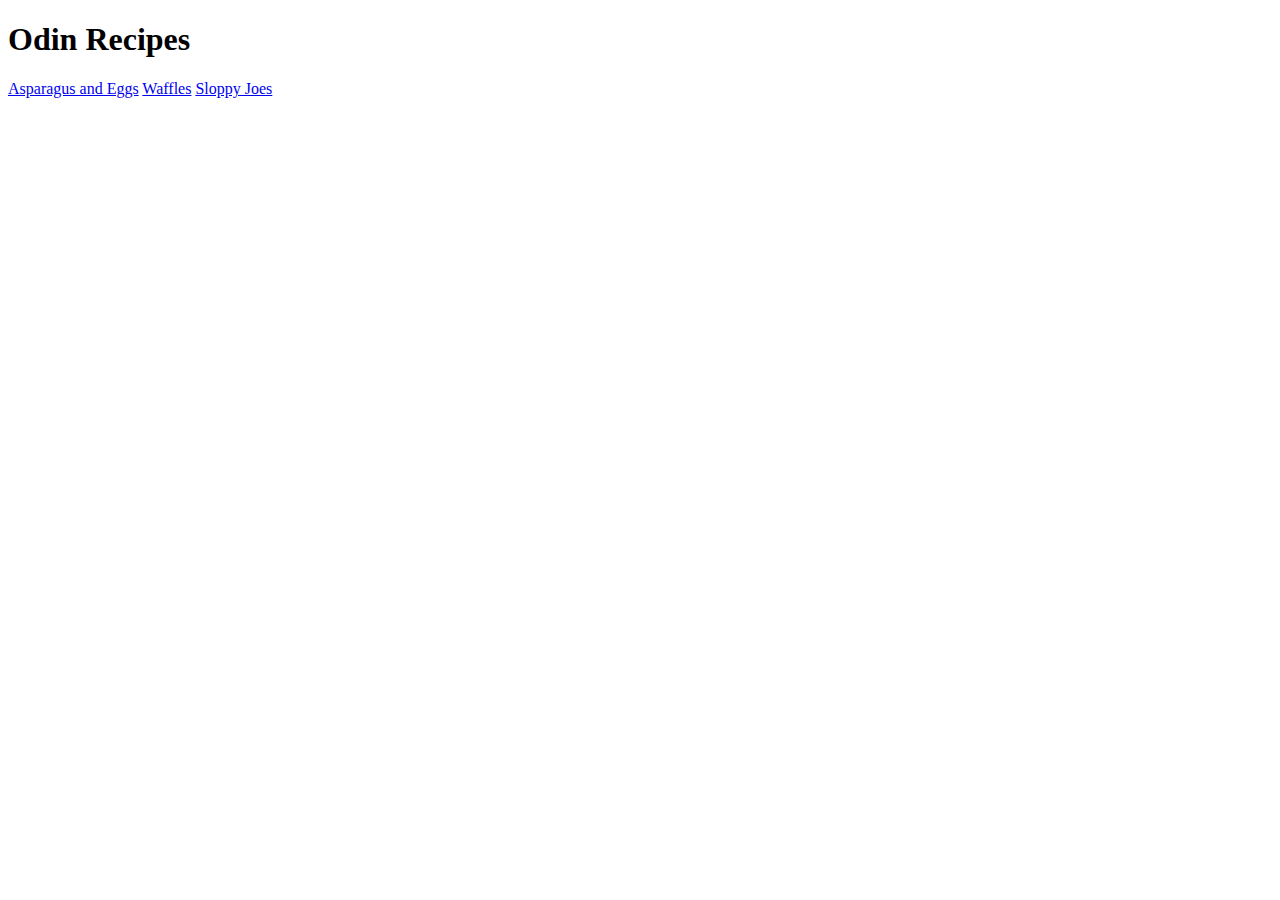
==== index.html @ 4e16fee2 "Basic HTML structure" ====
<!DOCTYPE html>
<html lang="en">
    <head>
        <meta charset="UTF-8">
        <title>Recipes</title>
    </head>
    <body>
        <h1>Odin Recipes</h1>
        <a href="./recipes/Asparagus_and_Eggs.html" target="_blank" rel="noopener noreferrer">Asparagus and Eggs</a>
        <a href="./recipes/waffles.html" target="_blank" rel="noopener noreferrer">Waffles</a>
        <a href="./recipes/sloppyjoes.html" target="_blank" rel="noopener noreferrer">Sloppy Joes</a>
    </body>
</html>
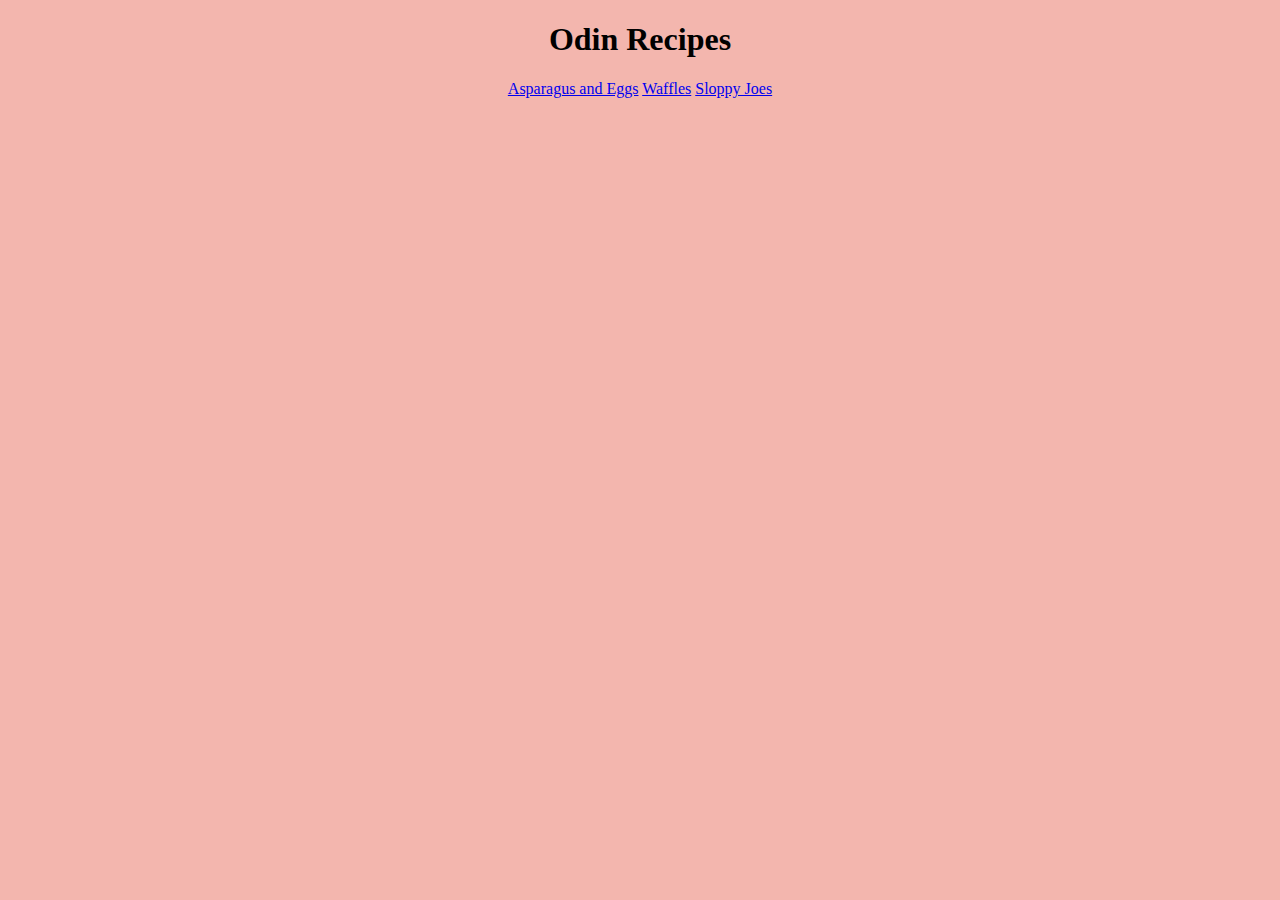
==== commit 909bade7: "Fixed a bug and adde some css" ====
--- a/index.html
+++ b/index.html
@@ -3,6 +3,7 @@
     <head>
         <meta charset="UTF-8">
         <title>Recipes</title>
+        <link rel="stylesheet" href="style.css">
     </head>
     <body>
         <h1>Odin Recipes</h1>
--- a/style.css
+++ b/style.css
@@ -0,0 +1,8 @@
+body{
+    background-color: rgb(243, 182, 174);
+    text-align: center;
+}
+
+h1 {
+    font-family: "Brush Script MT";
+}
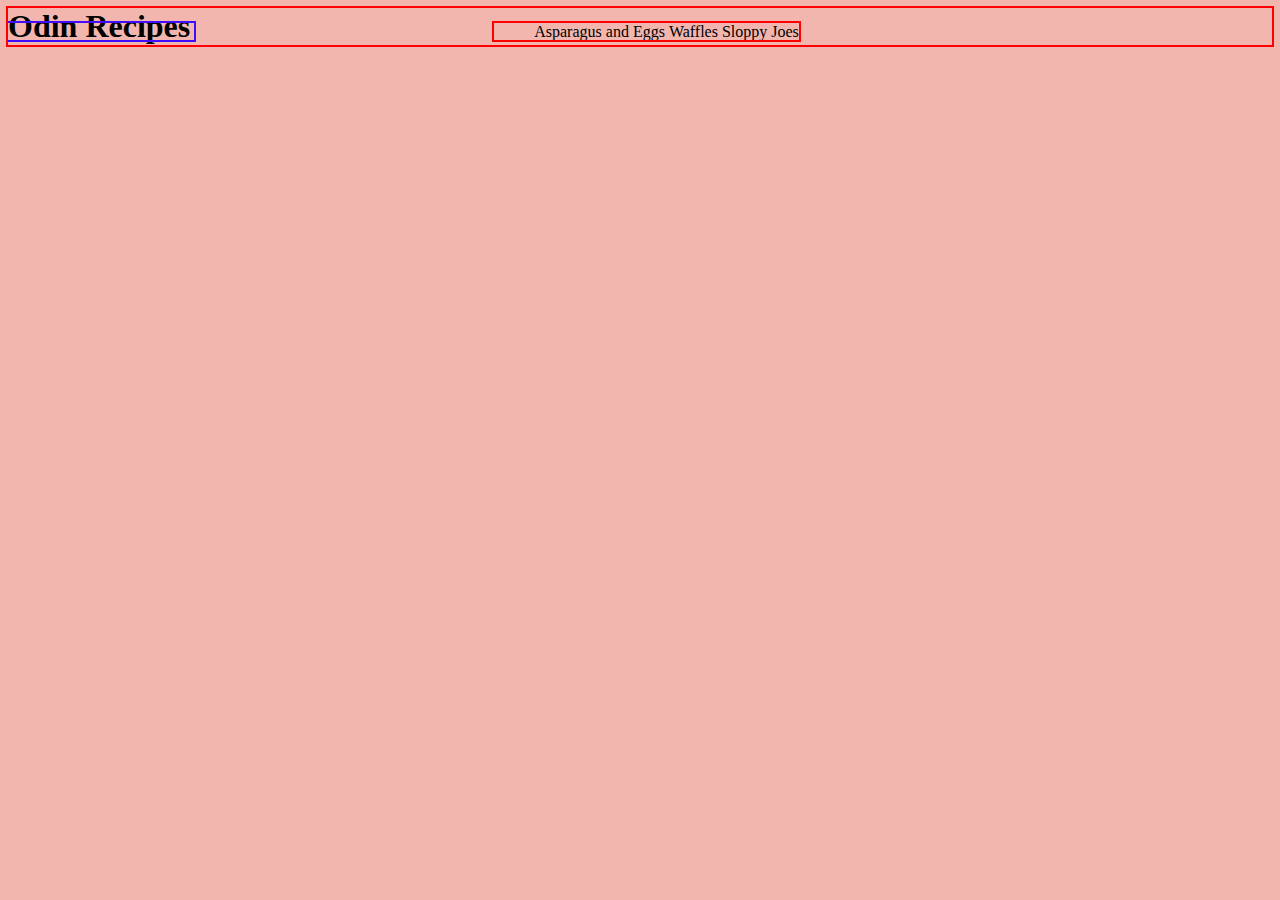
==== commit 508c899f: "added css for better display" ====
--- a/index.html
+++ b/index.html
@@ -6,9 +6,19 @@
         <link rel="stylesheet" href="style.css">
     </head>
     <body>
-        <h1>Odin Recipes</h1>
-        <a href="./recipes/Asparagus_and_Eggs.html" target="_blank" rel="noopener noreferrer">Asparagus and Eggs</a>
-        <a href="./recipes/waffles.html" target="_blank" rel="noopener noreferrer">Waffles</a>
-        <a href="./recipes/sloppyjoes.html" target="_blank" rel="noopener noreferrer">Sloppy Joes</a>
+        <div id="container">
+            <div id="logo">
+                <a href="index.html"><h1>Odin Recipes</h1></a>
+             </div>
+             <div id="nav">
+                <ul>
+                    <li><a href="./recipes/Asparagus_and_Eggs.html" target="_blank" rel="noopener noreferrer">Asparagus and Eggs</a></li>
+                    <li><a href="./recipes/waffles.html" target="_blank" rel="noopener noreferrer">Waffles</a></li>
+                    <li><a href="./recipes/sloppyjoes.html" target="_blank" rel="noopener noreferrer">Sloppy Joes</a></li>
+                </ul>
+             </div>
+        </div>
+        
+               
     </body>
 </html>--- a/style.css
+++ b/style.css
@@ -1,8 +1,41 @@
 body{
     background-color: rgb(243, 182, 174);
-    text-align: center;
+    /* text-align: center; */
+}
+
+#container{
+    /* height: auto;
+    width: auto; */
+    outline: 2px solid red;
+    /* display: inline; */
+    
+}
+
+#logo{
+    width: auto;
+    text-align: left;
+    display: inline;
+    outline: 2px solid rgb(65, 12, 253);
+    /* box-sizing: content-box; */
+}
+
+a {
+    color: inherit;
+    text-decoration: none;
+    
 }
 
 h1 {
     font-family: "Brush Script MT";
+    display: inline;
 }
+
+#nav{
+    display: inline;
+    outline: 2px solid red;
+    margin: 0px 300px;
+}
+
+#nav li, #nav ul{
+    display: inline;
+}
